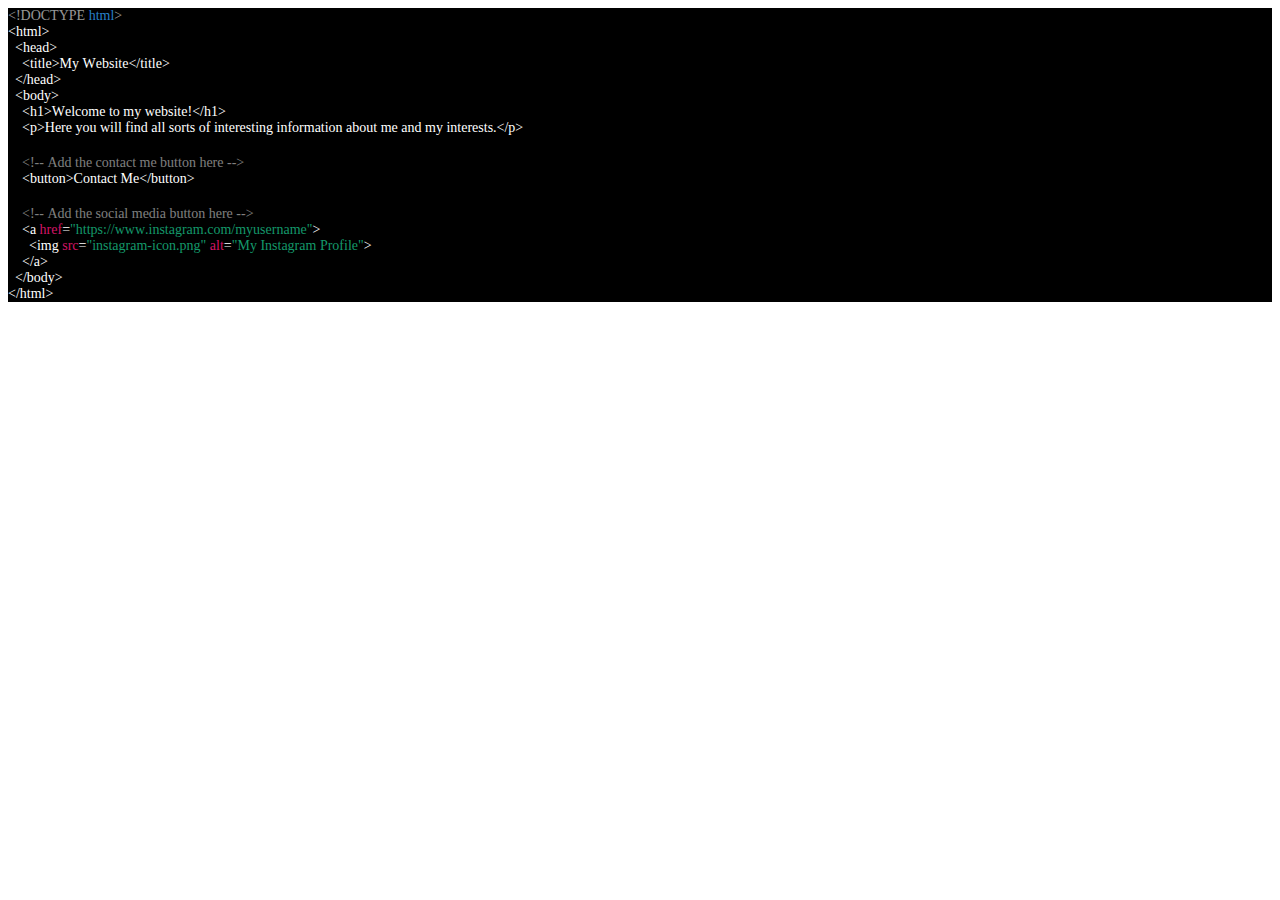
==== index.html @ 9f0cc807 "Add files via upload" ====
<!DOCTYPE html PUBLIC "-//W3C//DTD HTML 4.01//EN" "http://www.w3.org/TR/html4/strict.dtd">
<html>
<head>
  <meta http-equiv="Content-Type" content="text/html; charset=utf-8">
  <meta http-equiv="Content-Style-Type" content="text/css">
  <title></title>
  <meta name="Generator" content="Cocoa HTML Writer">
  <meta name="CocoaVersion" content="2113.6">
  <style type="text/css">
    p.p1 {margin: 0.0px 0.0px 0.0px 0.0px; font: 14.0px Monaco; color: #ffffff; color: rgba(255, 255, 255, 0.6); -webkit-text-stroke: rgba(255, 255, 255, 0.6); background-color: #000000}
    p.p2 {margin: 0.0px 0.0px 0.0px 0.0px; font: 14.0px Monaco; color: #ffffff; -webkit-text-stroke: #ffffff; background-color: #000000}
    p.p3 {margin: 0.0px 0.0px 0.0px 0.0px; font: 14.0px Monaco; color: #ffffff; -webkit-text-stroke: #ffffff; background-color: #000000; min-height: 19.0px}
    p.p4 {margin: 0.0px 0.0px 0.0px 0.0px; font: 14.0px Monaco; color: #ffffff; color: rgba(255, 255, 255, 0.5); -webkit-text-stroke: rgba(255, 255, 255, 0.5); background-color: #000000}
    p.p5 {margin: 0.0px 0.0px 0.0px 0.0px; font: 14.0px Monaco; color: #14986a; -webkit-text-stroke: #14986a; background-color: #000000}
    span.s1 {font-kerning: none}
    span.s2 {font-kerning: none; color: #2781c9; -webkit-text-stroke: 0px #2781c9}
    span.s3 {font-kerning: none; color: #ffffff; -webkit-text-stroke: 0px #ffffff}
    span.s4 {font-kerning: none; color: #d41466; -webkit-text-stroke: 0px #d41466}
  </style>
</head>
<body>
<p class="p1"><span class="s1">&lt;!DOCTYPE </span><span class="s2">html</span><span class="s1">&gt;</span></p>
<p class="p2"><span class="s1">&lt;html&gt;</span></p>
<p class="p2"><span class="s1"><span class="Apple-converted-space">  </span>&lt;head&gt;</span></p>
<p class="p2"><span class="s1"><span class="Apple-converted-space">    </span>&lt;title&gt;My Website&lt;/title&gt;</span></p>
<p class="p2"><span class="s1"><span class="Apple-converted-space">  </span>&lt;/head&gt;</span></p>
<p class="p2"><span class="s1"><span class="Apple-converted-space">  </span>&lt;body&gt;</span></p>
<p class="p2"><span class="s1"><span class="Apple-converted-space">    </span>&lt;h1&gt;Welcome to my website!&lt;/h1&gt;</span></p>
<p class="p2"><span class="s1"><span class="Apple-converted-space">    </span>&lt;p&gt;Here you will find all sorts of interesting information about me and my interests.&lt;/p&gt;</span></p>
<p class="p3"><span class="s1"></span><br></p>
<p class="p4"><span class="s3"><span class="Apple-converted-space">    </span></span><span class="s1">&lt;!-- Add the contact me button here --&gt;</span></p>
<p class="p2"><span class="s1"><span class="Apple-converted-space">    </span>&lt;button&gt;Contact Me&lt;/button&gt;</span></p>
<p class="p3"><span class="s1"></span><br></p>
<p class="p4"><span class="s3"><span class="Apple-converted-space">    </span></span><span class="s1">&lt;!-- Add the social media button here --&gt;</span></p>
<p class="p5"><span class="s3"><span class="Apple-converted-space">    </span>&lt;a </span><span class="s4">href</span><span class="s3">=</span><span class="s1">"https://www.instagram.com/myusername"</span><span class="s3">&gt;</span></p>
<p class="p5"><span class="s3"><span class="Apple-converted-space">      </span>&lt;img </span><span class="s4">src</span><span class="s3">=</span><span class="s1">"instagram-icon.png"</span><span class="s3"> </span><span class="s4">alt</span><span class="s3">=</span><span class="s1">"My Instagram Profile"</span><span class="s3">&gt;</span></p>
<p class="p2"><span class="s1"><span class="Apple-converted-space">    </span>&lt;/a&gt;</span></p>
<p class="p2"><span class="s1"><span class="Apple-converted-space">  </span>&lt;/body&gt;</span></p>
<p class="p2"><span class="s1">&lt;/html&gt;</span></p>
</body>
</html>
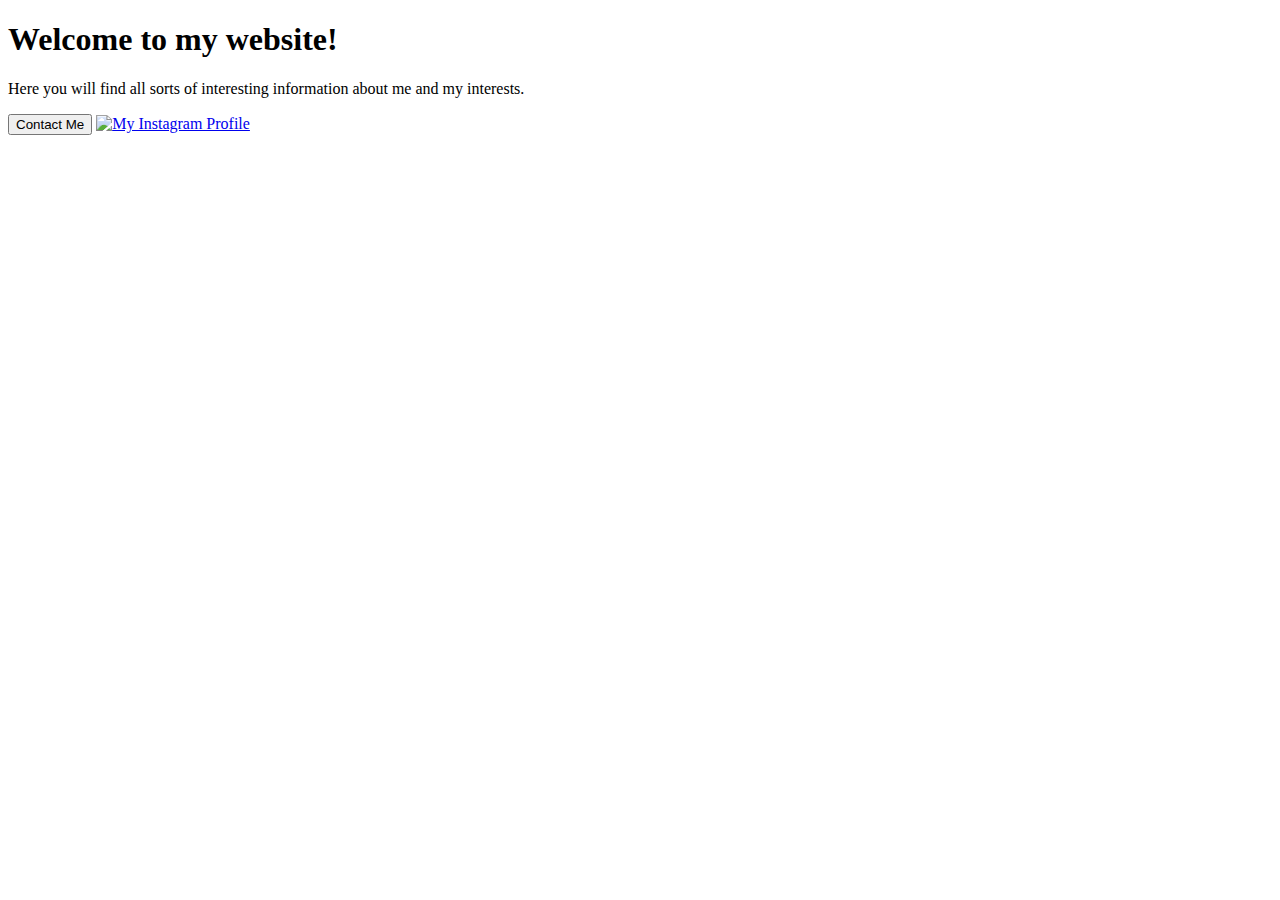
==== commit f45c7ab1: "Add files via upload" ====
--- a/index.html
+++ b/index.html
@@ -1,41 +1,18 @@
-<!DOCTYPE html PUBLIC "-//W3C//DTD HTML 4.01//EN" "http://www.w3.org/TR/html4/strict.dtd">
+<!DOCTYPE html>
 <html>
-<head>
-  <meta http-equiv="Content-Type" content="text/html; charset=utf-8">
-  <meta http-equiv="Content-Style-Type" content="text/css">
-  <title></title>
-  <meta name="Generator" content="Cocoa HTML Writer">
-  <meta name="CocoaVersion" content="2113.6">
-  <style type="text/css">
-    p.p1 {margin: 0.0px 0.0px 0.0px 0.0px; font: 14.0px Monaco; color: #ffffff; color: rgba(255, 255, 255, 0.6); -webkit-text-stroke: rgba(255, 255, 255, 0.6); background-color: #000000}
-    p.p2 {margin: 0.0px 0.0px 0.0px 0.0px; font: 14.0px Monaco; color: #ffffff; -webkit-text-stroke: #ffffff; background-color: #000000}
-    p.p3 {margin: 0.0px 0.0px 0.0px 0.0px; font: 14.0px Monaco; color: #ffffff; -webkit-text-stroke: #ffffff; background-color: #000000; min-height: 19.0px}
-    p.p4 {margin: 0.0px 0.0px 0.0px 0.0px; font: 14.0px Monaco; color: #ffffff; color: rgba(255, 255, 255, 0.5); -webkit-text-stroke: rgba(255, 255, 255, 0.5); background-color: #000000}
-    p.p5 {margin: 0.0px 0.0px 0.0px 0.0px; font: 14.0px Monaco; color: #14986a; -webkit-text-stroke: #14986a; background-color: #000000}
-    span.s1 {font-kerning: none}
-    span.s2 {font-kerning: none; color: #2781c9; -webkit-text-stroke: 0px #2781c9}
-    span.s3 {font-kerning: none; color: #ffffff; -webkit-text-stroke: 0px #ffffff}
-    span.s4 {font-kerning: none; color: #d41466; -webkit-text-stroke: 0px #d41466}
-  </style>
-</head>
-<body>
-<p class="p1"><span class="s1">&lt;!DOCTYPE </span><span class="s2">html</span><span class="s1">&gt;</span></p>
-<p class="p2"><span class="s1">&lt;html&gt;</span></p>
-<p class="p2"><span class="s1"><span class="Apple-converted-space">  </span>&lt;head&gt;</span></p>
-<p class="p2"><span class="s1"><span class="Apple-converted-space">    </span>&lt;title&gt;My Website&lt;/title&gt;</span></p>
-<p class="p2"><span class="s1"><span class="Apple-converted-space">  </span>&lt;/head&gt;</span></p>
-<p class="p2"><span class="s1"><span class="Apple-converted-space">  </span>&lt;body&gt;</span></p>
-<p class="p2"><span class="s1"><span class="Apple-converted-space">    </span>&lt;h1&gt;Welcome to my website!&lt;/h1&gt;</span></p>
-<p class="p2"><span class="s1"><span class="Apple-converted-space">    </span>&lt;p&gt;Here you will find all sorts of interesting information about me and my interests.&lt;/p&gt;</span></p>
-<p class="p3"><span class="s1"></span><br></p>
-<p class="p4"><span class="s3"><span class="Apple-converted-space">    </span></span><span class="s1">&lt;!-- Add the contact me button here --&gt;</span></p>
-<p class="p2"><span class="s1"><span class="Apple-converted-space">    </span>&lt;button&gt;Contact Me&lt;/button&gt;</span></p>
-<p class="p3"><span class="s1"></span><br></p>
-<p class="p4"><span class="s3"><span class="Apple-converted-space">    </span></span><span class="s1">&lt;!-- Add the social media button here --&gt;</span></p>
-<p class="p5"><span class="s3"><span class="Apple-converted-space">    </span>&lt;a </span><span class="s4">href</span><span class="s3">=</span><span class="s1">"https://www.instagram.com/myusername"</span><span class="s3">&gt;</span></p>
-<p class="p5"><span class="s3"><span class="Apple-converted-space">      </span>&lt;img </span><span class="s4">src</span><span class="s3">=</span><span class="s1">"instagram-icon.png"</span><span class="s3"> </span><span class="s4">alt</span><span class="s3">=</span><span class="s1">"My Instagram Profile"</span><span class="s3">&gt;</span></p>
-<p class="p2"><span class="s1"><span class="Apple-converted-space">    </span>&lt;/a&gt;</span></p>
-<p class="p2"><span class="s1"><span class="Apple-converted-space">  </span>&lt;/body&gt;</span></p>
-<p class="p2"><span class="s1">&lt;/html&gt;</span></p>
-</body>
+  <head>
+    <title>My Website</title>
+  </head>
+  <body>
+    <h1>Welcome to my website!</h1>
+    <p>Here you will find all sorts of interesting information about me and my interests.</p>
+
+    <!-- Add the contact me button here -->
+    <button>Contact Me</button>
+
+    <!-- Add the social media button here -->
+    <a href="https://www.instagram.com/myusername">
+      <img src="instagram-icon.png" alt="My Instagram Profile">
+    </a>
+  </body>
 </html>
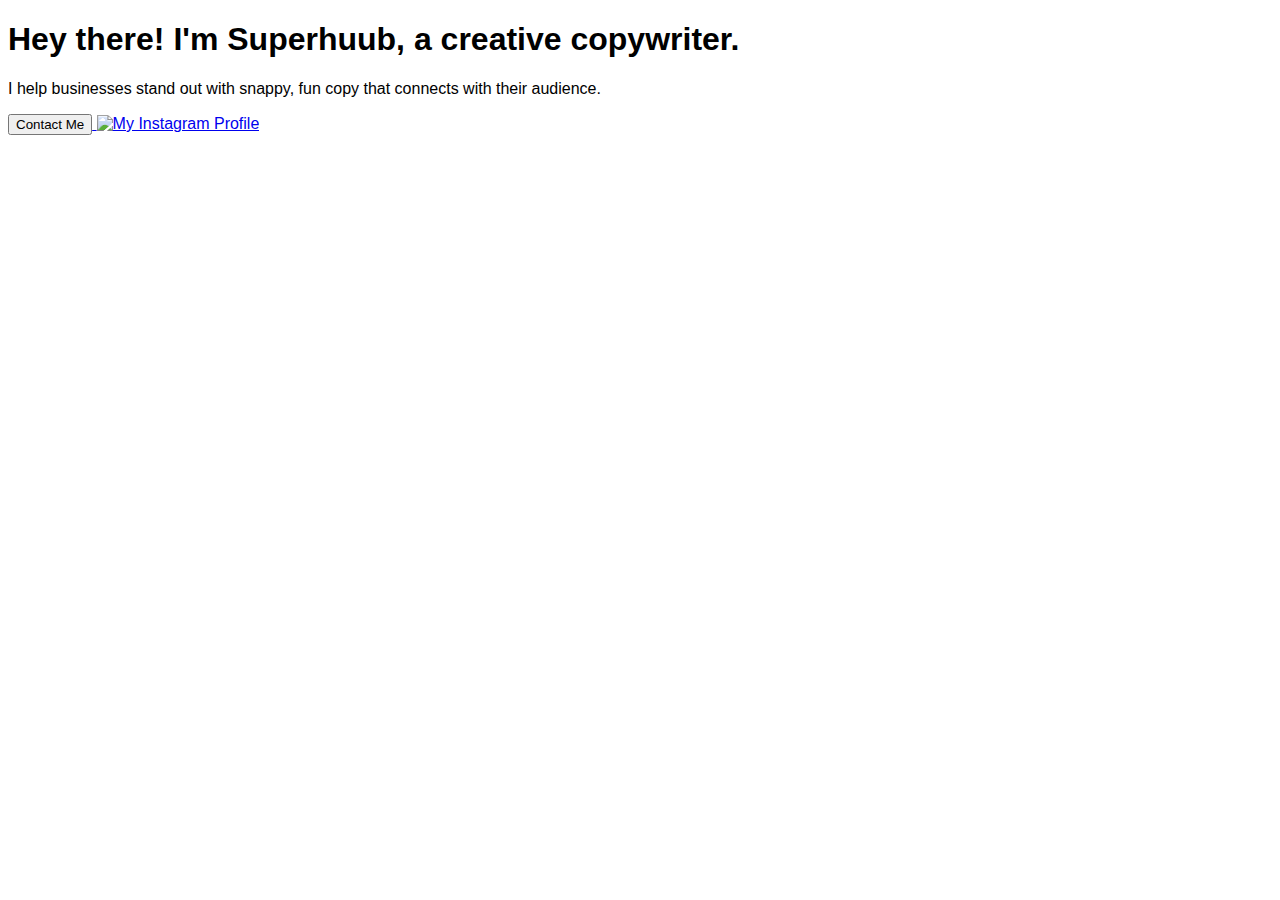
==== commit 61012865: "Add files via upload" ====
--- a/index.html
+++ b/index.html
@@ -1,17 +1,28 @@
 <!DOCTYPE html>
 <html>
   <head>
-    <title>My Website</title>
+    <title>Superhuub, super creative, super everything</title>
+    <style>
+      body {
+        font-family: 'Roboto', sans-serif;
+      }
+    </style>
   </head>
   <body>
-    <h1>Welcome to my website!</h1>
-    <p>Here you will find all sorts of interesting information about me and my interests.</p>
+    <h1>Hey there! I'm Superhuub, a creative copywriter.</h1>
+    <p>I help businesses stand out with snappy, fun copy that connects with their audience.</p>
+    <style>
+      body {
+        font-family: 'Roboto', sans-serif;
+      }
+    </style>
+    
+    <!-- Update the Contact Me button to use the mailto attribute -->
+    <a href="mailto:superhuub@gmail.com">
+      <button>Contact Me</button>
+    </a>
 
-    <!-- Add the contact me button here -->
-    <button>Contact Me</button>
-
-    <!-- Add the social media button here -->
-    <a href="https://www.instagram.com/myusername">
+    <a href="https://www.instagram.com/superhuub">
       <img src="instagram-icon.png" alt="My Instagram Profile">
     </a>
   </body>
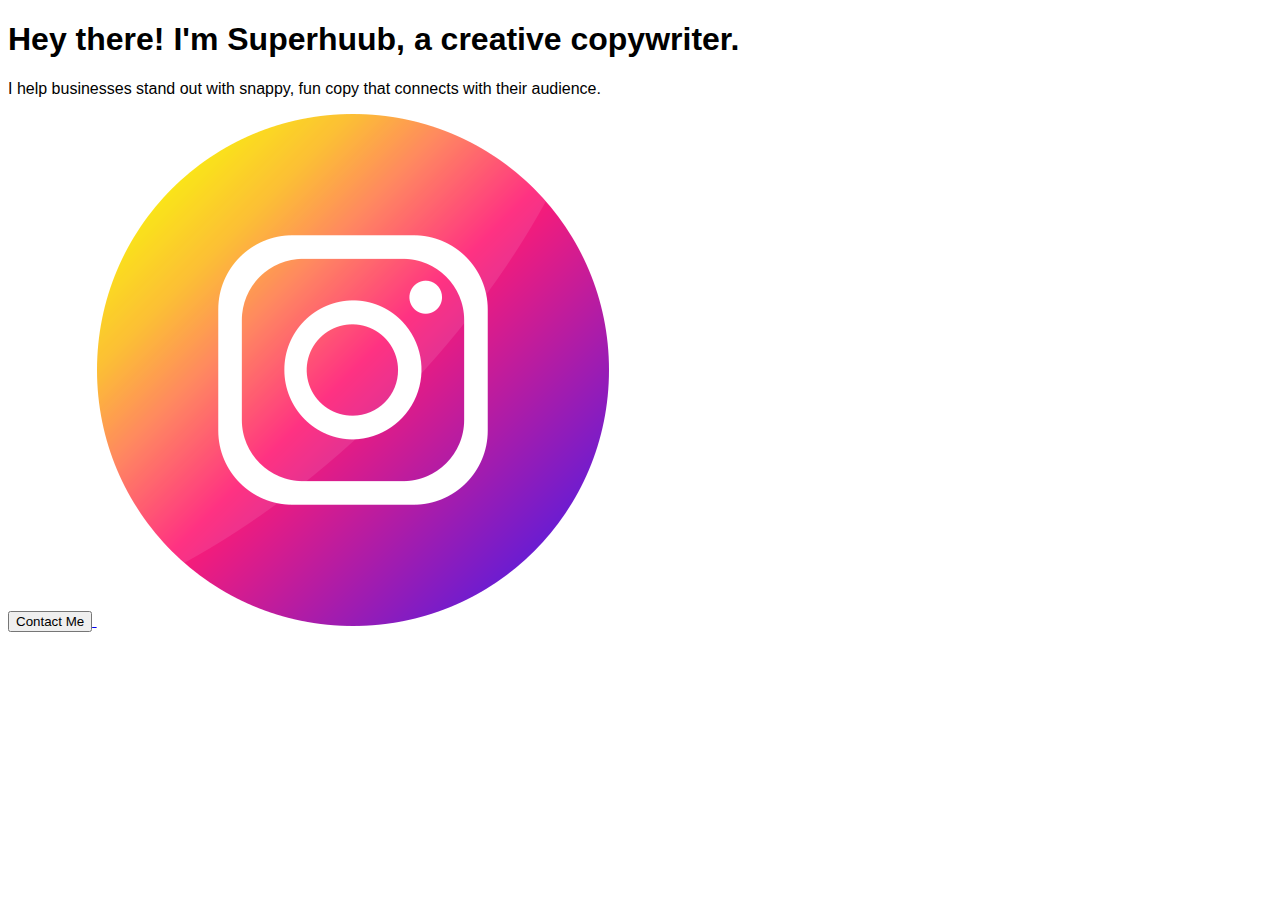
==== commit 706c820a: "Add files via upload" ====
--- a/index.html
+++ b/index.html
@@ -16,13 +16,13 @@
         font-family: 'Roboto', sans-serif;
       }
     </style>
-    
-    <!-- Update the Contact Me button to use the mailto attribute -->
-    <a href="mailto:superhuub@gmail.com">
+
+    <!-- Update the Contact Me button to use the target attribute -->
+    <a href="mailto:superhuub@gmail.com" target="_blank">
       <button>Contact Me</button>
     </a>
 
-    <a href="https://www.instagram.com/superhuub">
+    <a href="https://www.instagram.com/superhuub" target="_blank">
       <img src="instagram-icon.png" alt="My Instagram Profile">
     </a>
   </body>
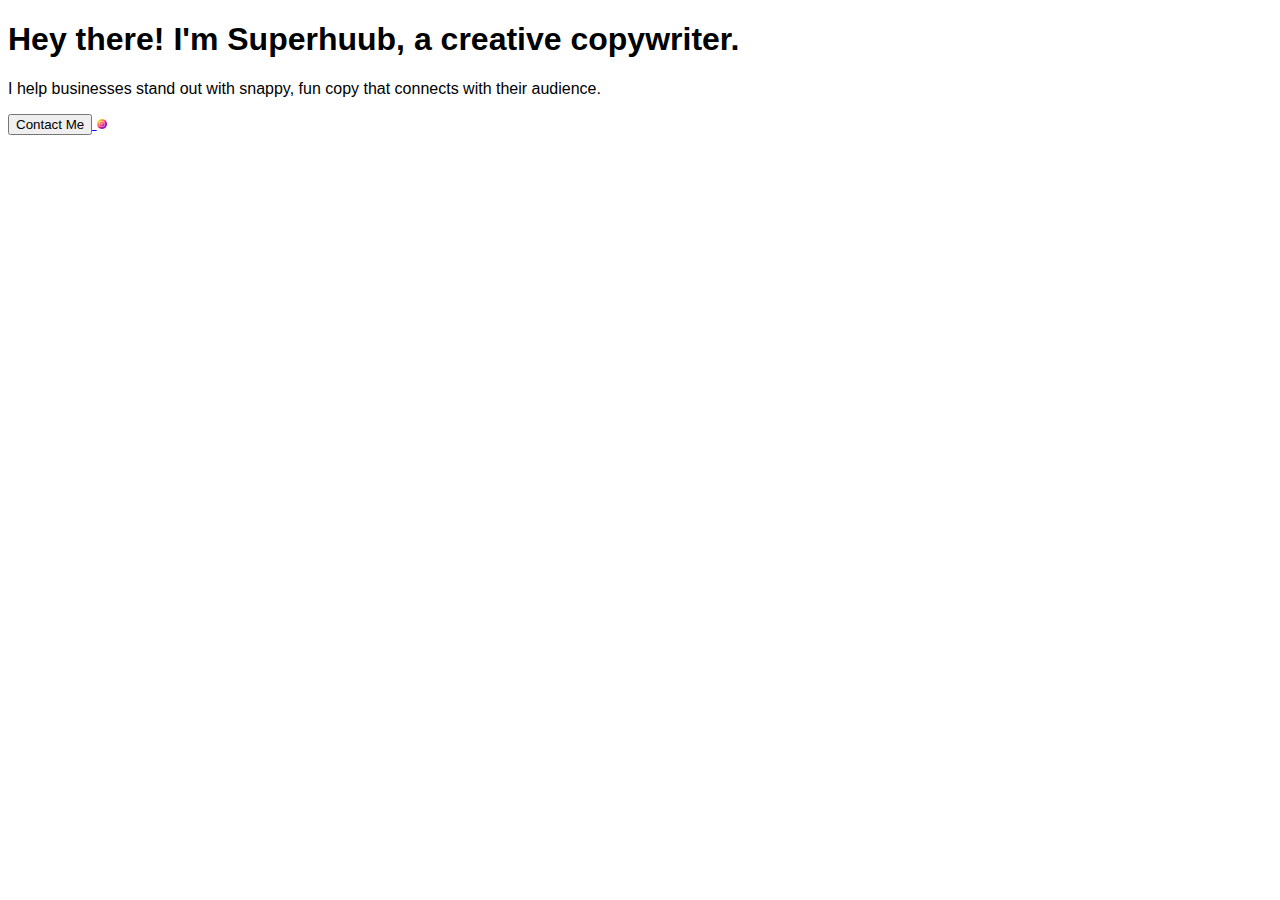
==== commit 236a7950: "Add files via upload" ====
--- a/index.html
+++ b/index.html
@@ -23,7 +23,7 @@
     </a>
 
     <a href="https://www.instagram.com/superhuub" target="_blank">
-      <img src="instagram-icon.png" alt="My Instagram Profile">
+      <img src="instagram-icon.png" alt="My Instagram Profile" width="10" height="10">
     </a>
   </body>
 </html>
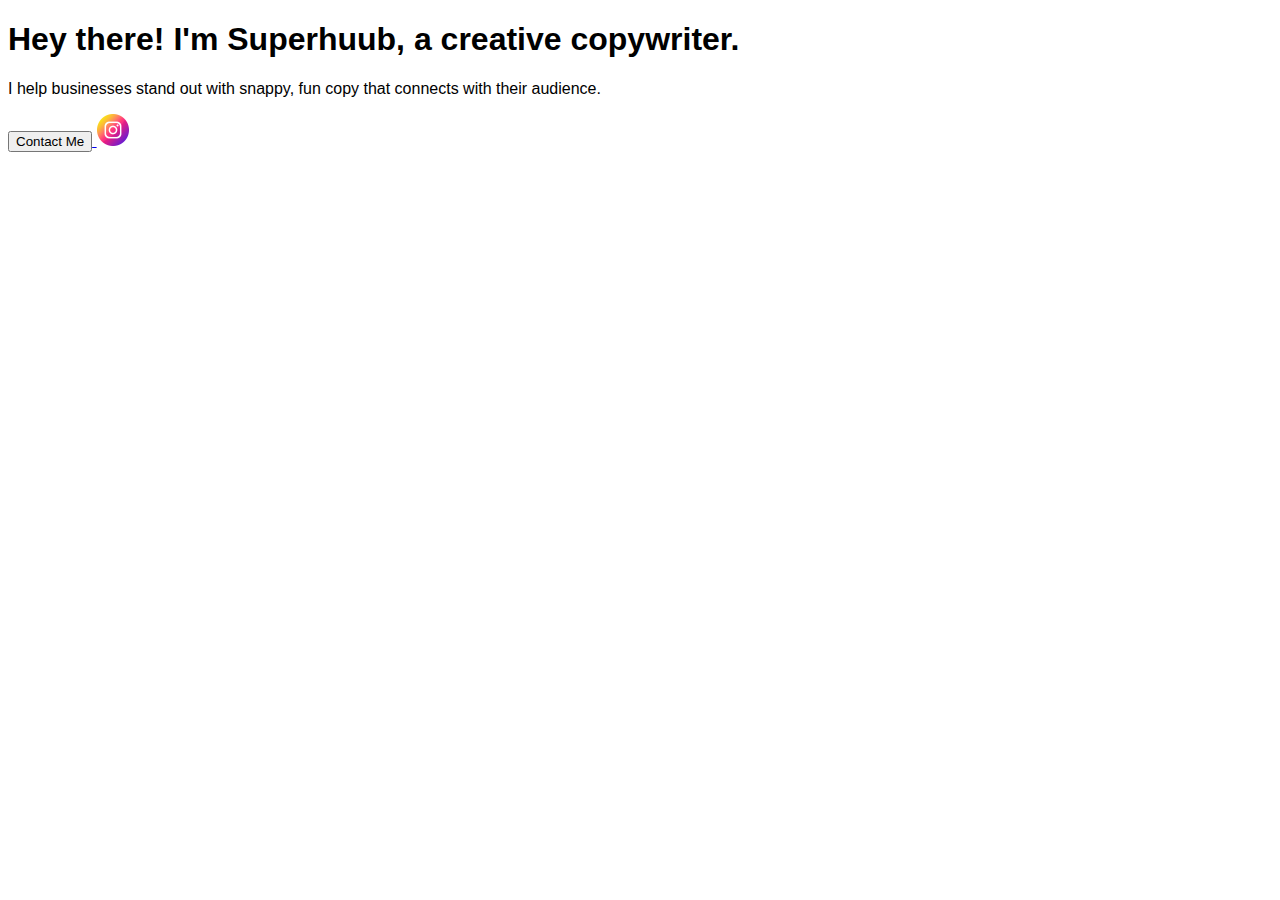
==== commit b29ec209: "Add files via upload" ====
--- a/index.html
+++ b/index.html
@@ -23,7 +23,7 @@
     </a>
 
     <a href="https://www.instagram.com/superhuub" target="_blank">
-      <img src="instagram-icon.png" alt="My Instagram Profile" width="10" height="10">
+      <img src="instagram-icon.png" alt="My Instagram Profile" width="32" height="32">
     </a>
   </body>
 </html>
